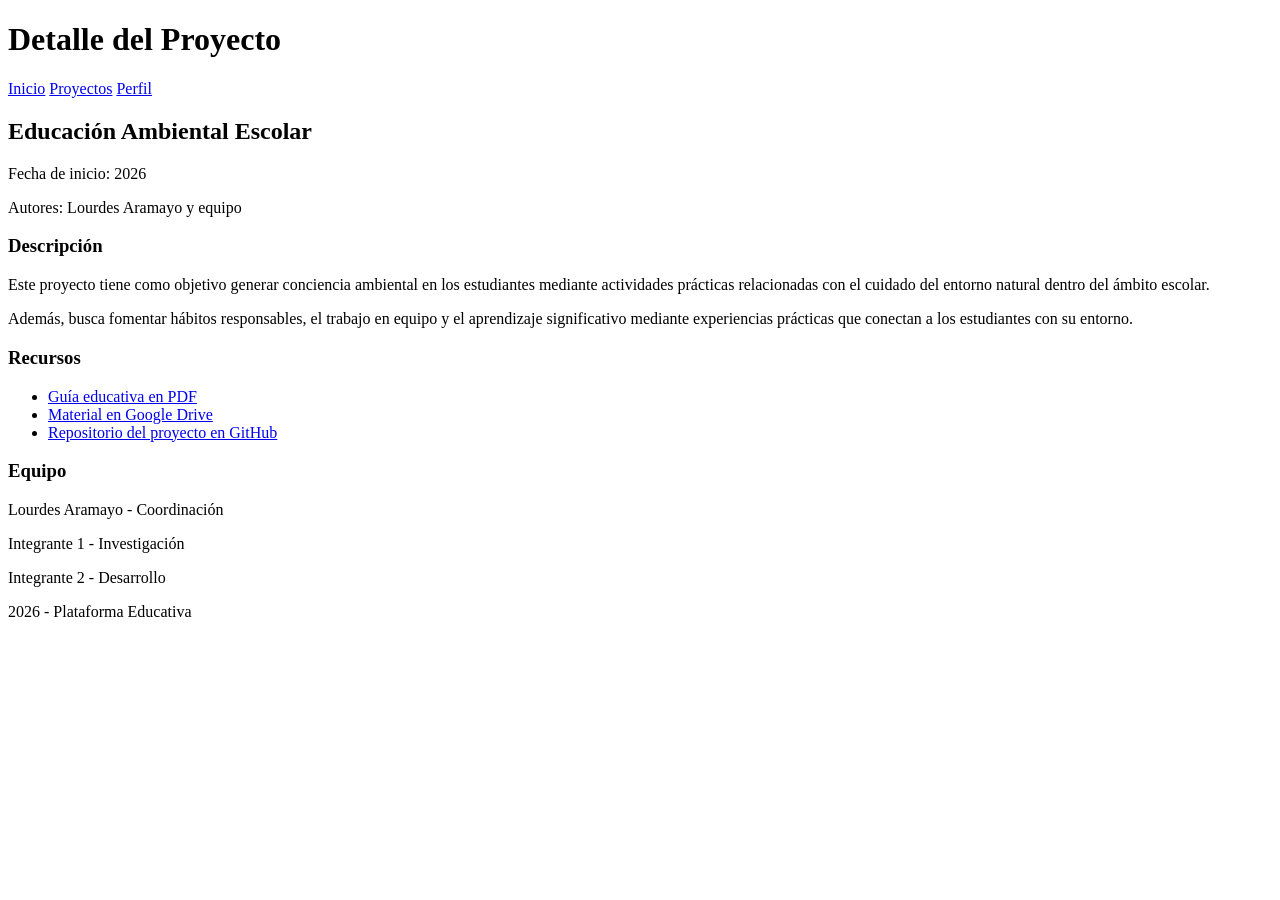
==== detalle.html @ 57afa7d3 "Agrego detalle.html - Lourdes Aramayo" ====
<!DOCTYPE html>
<html lang="es">
<head>
    <meta charset="UTF-8">
    <title>Detalle del Proyecto</title>
</head>
<body>

<header>
    <h1>Detalle del Proyecto</h1>
</header>

<nav>
    <a href="índice.html">Inicio</a>
    <a href="proyectos.html">Proyectos</a>
    <a href="perfil.html">Perfil</a>
</nav>

<main>

<section>
    <h2>Educación Ambiental Escolar</h2>
    <p>Fecha de inicio: 2026</p>
    <p>Autores: Lourdes Aramayo y equipo</p>
</section>

<section>
    <h3>Descripción</h3>
    <p>Este proyecto tiene como objetivo generar conciencia ambiental en los estudiantes mediante actividades prácticas relacionadas con el cuidado del entorno natural dentro del ámbito escolar.</p>
    <p>Además, busca fomentar hábitos responsables, el trabajo en equipo y el aprendizaje significativo mediante experiencias prácticas que conectan a los estudiantes con su entorno.</p>
</section>

<section>
    <h3>Recursos</h3>
    <ul>
        <li><a href="#">Guía educativa en PDF</a></li>
        <li><a href="#">Material en Google Drive</a></li>
        <li><a href="#">Repositorio del proyecto en GitHub</a></li>
    </ul>
</section>

<section>
    <h3>Equipo</h3>
    <p>Lourdes Aramayo - Coordinación</p>
    <p>Integrante 1 - Investigación</p>
    <p>Integrante 2 - Desarrollo</p>
</section>

</main>

<footer>
    <p>2026 - Plataforma Educativa</p>
</footer>

</body>
</html>
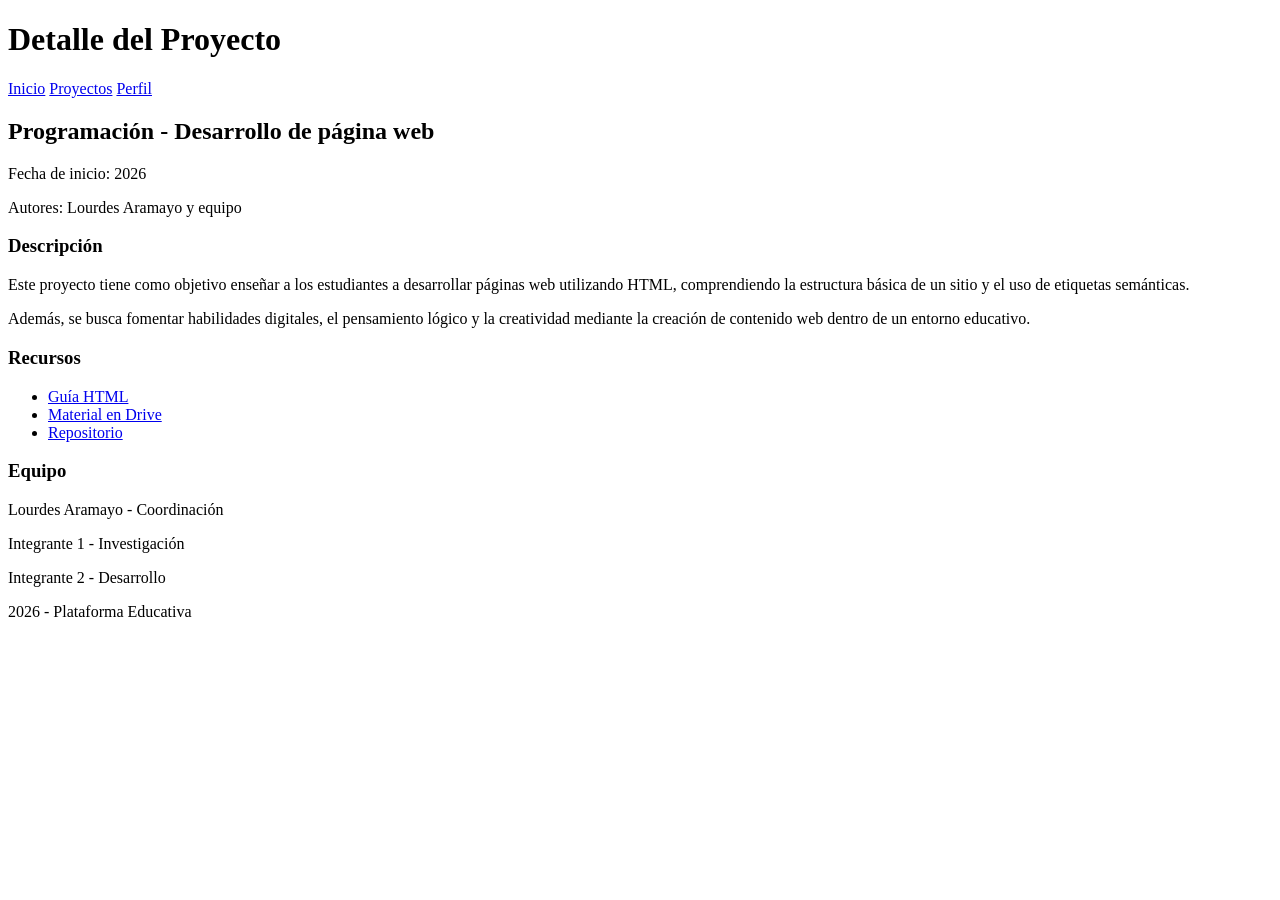
==== commit e4865d75: "Cambio detalle a programación - Lourdes" ====
--- a/detalle.html
+++ b/detalle.html
@@ -11,7 +11,7 @@
 </header>
 
 <nav>
-    <a href="índice.html">Inicio</a>
+    <a href="index.html">Inicio</a>
     <a href="proyectos.html">Proyectos</a>
     <a href="perfil.html">Perfil</a>
 </nav>
@@ -19,23 +19,24 @@
 <main>
 
 <section>
-    <h2>Educación Ambiental Escolar</h2>
+    <h2>Programación - Desarrollo de página web</h2>
     <p>Fecha de inicio: 2026</p>
     <p>Autores: Lourdes Aramayo y equipo</p>
 </section>
 
 <section>
     <h3>Descripción</h3>
-    <p>Este proyecto tiene como objetivo generar conciencia ambiental en los estudiantes mediante actividades prácticas relacionadas con el cuidado del entorno natural dentro del ámbito escolar.</p>
-    <p>Además, busca fomentar hábitos responsables, el trabajo en equipo y el aprendizaje significativo mediante experiencias prácticas que conectan a los estudiantes con su entorno.</p>
+    <p>Este proyecto tiene como objetivo enseñar a los estudiantes a desarrollar páginas web utilizando HTML, comprendiendo la estructura básica de un sitio y el uso de etiquetas semánticas.</p>
+
+    <p>Además, se busca fomentar habilidades digitales, el pensamiento lógico y la creatividad mediante la creación de contenido web dentro de un entorno educativo.</p>
 </section>
 
 <section>
     <h3>Recursos</h3>
     <ul>
-        <li><a href="#">Guía educativa en PDF</a></li>
-        <li><a href="#">Material en Google Drive</a></li>
-        <li><a href="#">Repositorio del proyecto en GitHub</a></li>
+        <li><a href="https://es.wikipedia.org/wiki/HTML">Guía HTML</a></li>
+        <li><a href="https://drive.google.com/">Material en Drive</a></li>
+        <li><a href="https://github.com/">Repositorio</a></li>
     </ul>
 </section>
 
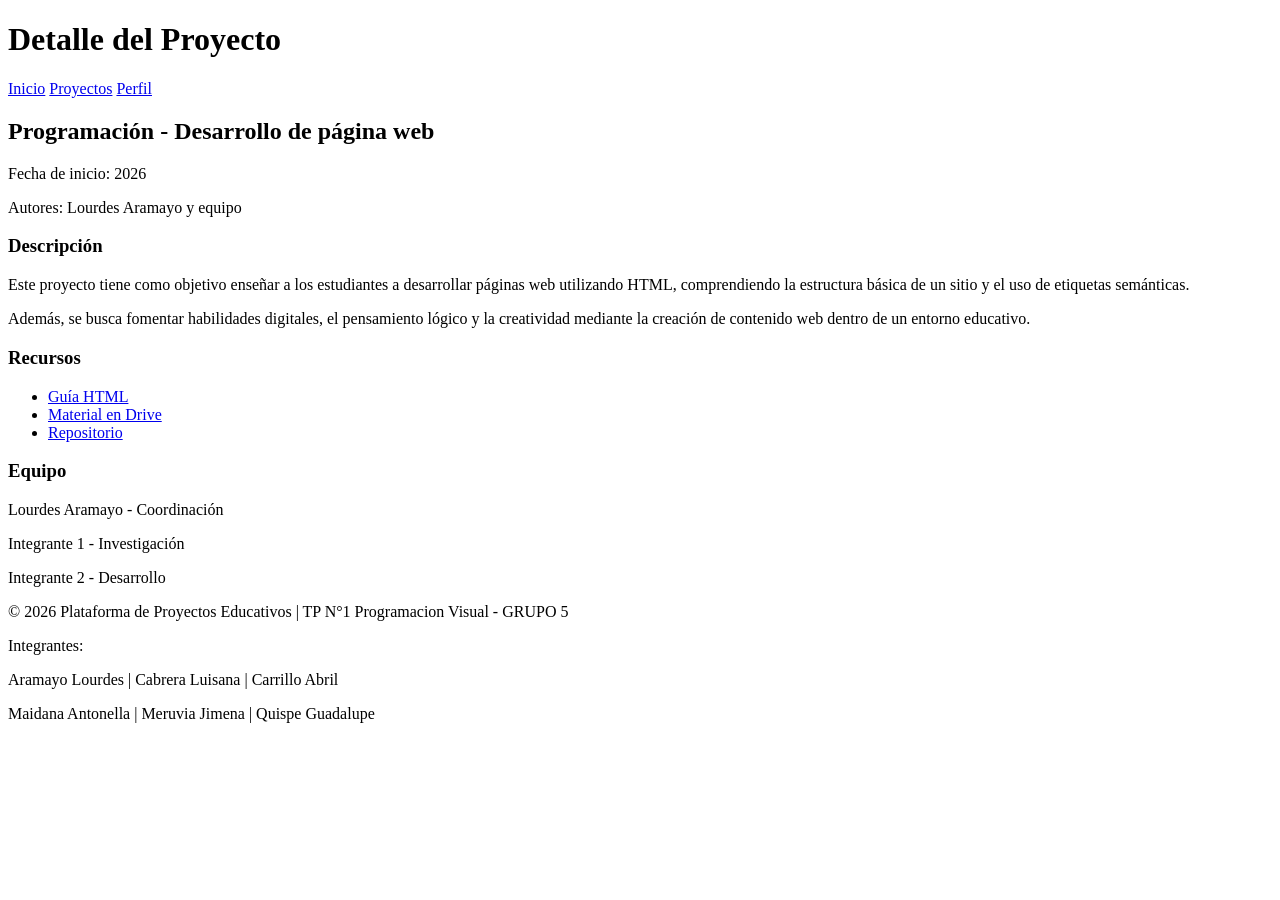
==== commit ed766abc: "Agrego footer grupal" ====
--- a/detalle.html
+++ b/detalle.html
@@ -50,7 +50,10 @@
 </main>
 
 <footer>
-    <p>2026 - Plataforma Educativa</p>
+    <p>© 2026 Plataforma de Proyectos Educativos | TP N°1 Programacion Visual - GRUPO 5</p>
+    <p>Integrantes:</p>
+    <p>Aramayo Lourdes | Cabrera Luisana | Carrillo Abril</p>
+    <p>Maidana Antonella | Meruvia Jimena | Quispe Guadalupe</p>
 </footer>
 
 </body>
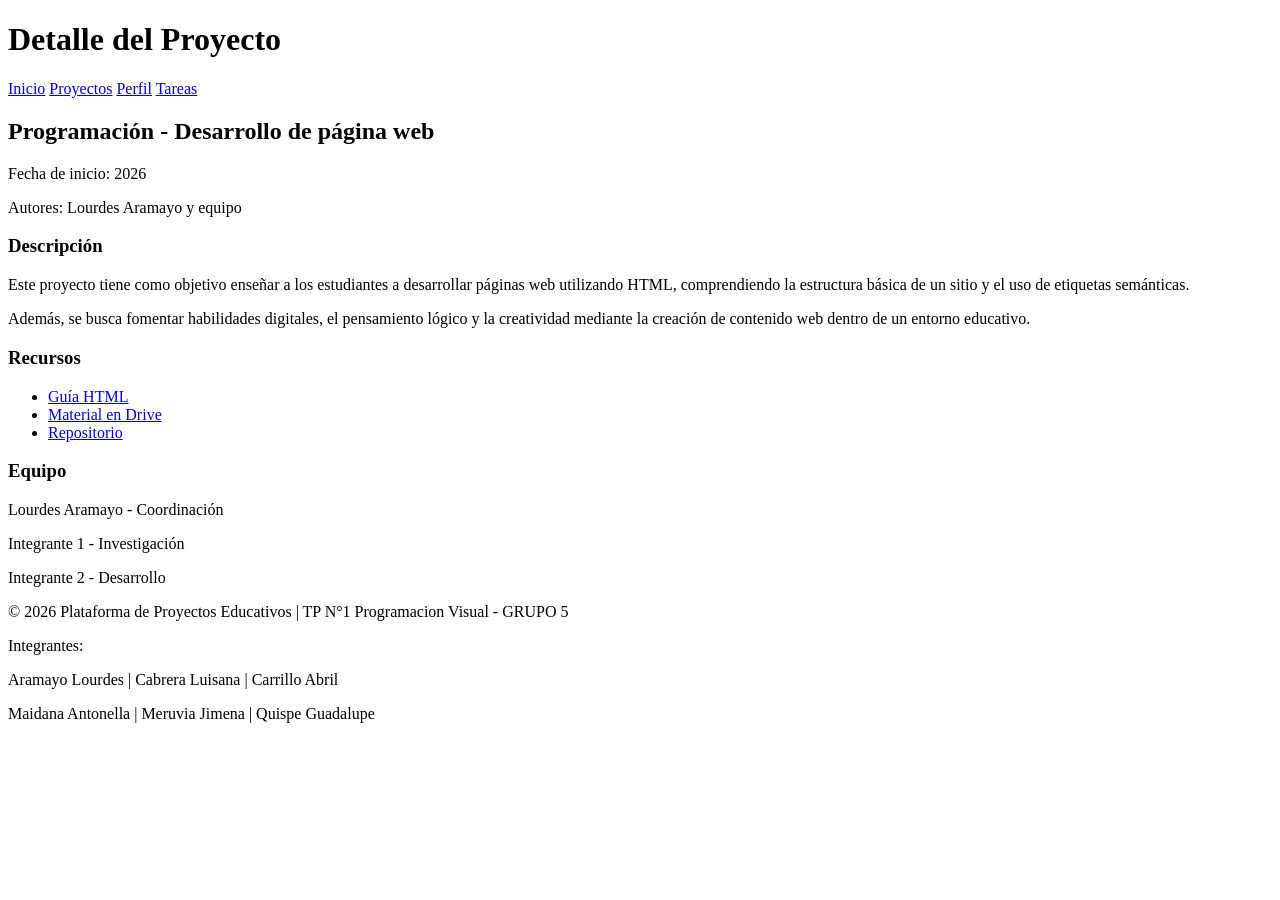
==== commit 12c005d7: "Agrego link a tareas en nav" ====
--- a/detalle.html
+++ b/detalle.html
@@ -14,6 +14,7 @@
     <a href="index.html">Inicio</a>
     <a href="proyectos.html">Proyectos</a>
     <a href="perfil.html">Perfil</a>
+    <a href="tareas.html">Tareas</a>
 </nav>
 
 <main>
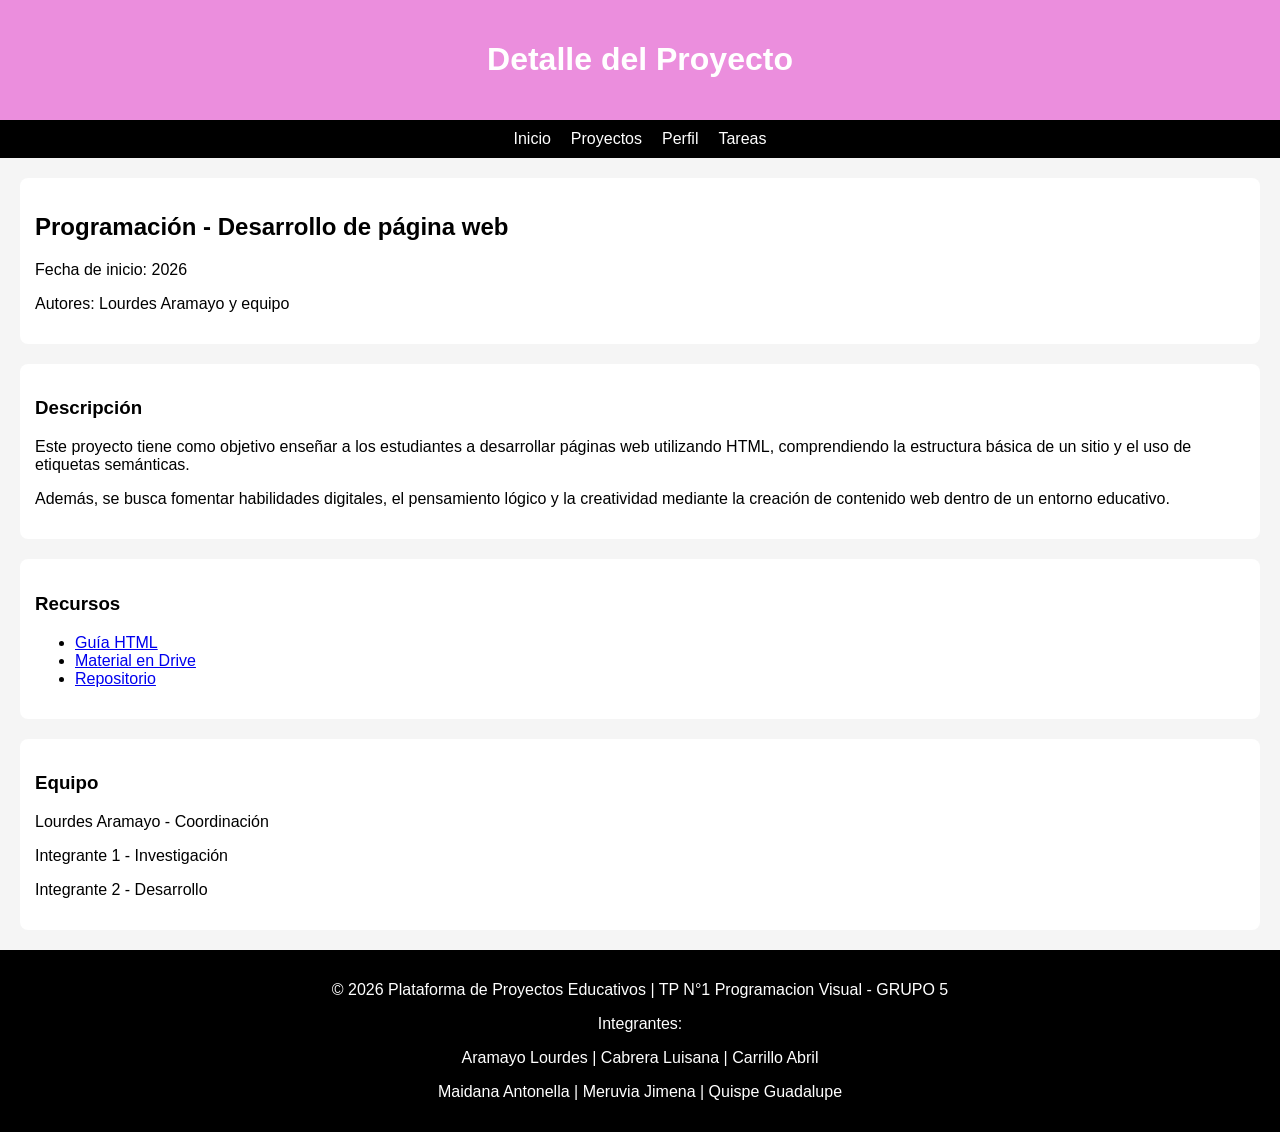
==== commit a1b99376: "Agrego estilos CSS a detalle - Lourdes Aramayo" ====
--- a/detalle.html
+++ b/detalle.html
@@ -3,6 +3,7 @@
 <head>
     <meta charset="UTF-8">
     <title>Detalle del Proyecto</title>
+    <link rel="stylesheet" href="assets/css/detalle.css">
 </head>
 <body>
 
--- a/assets/css/detalle.css
+++ b/assets/css/detalle.css
@@ -0,0 +1,65 @@
+:root {
+    --color-principal: #eb8edd;
+    --color-secundario: #000000;
+    --fondo: #f5f5f5;
+    --blanco: #ffffff;
+    --texto: #000000;
+}
+
+body {
+    font-family: Arial, sans-serif;
+    background-color: var(--fondo);
+    color: var(--texto);
+    margin: 0;
+}
+
+header {
+    background-color: var(--color-principal);
+    color: white;
+    text-align: center;
+    padding: 20px;
+}
+
+nav {
+    display: flex;
+    justify-content: center;
+    gap: 20px;
+    background-color: var(--color-secundario);
+    padding: 10px;
+}
+
+nav a {
+    color: white;
+    text-decoration: none;
+}
+
+nav a:hover {
+    color: var(--color-principal);
+}
+
+main {
+    display: grid;
+    gap: 20px;
+    padding: 20px;
+}
+
+section {
+    background-color: white;
+    padding: 15px;
+    border-radius: 8px;
+}
+
+footer {
+    background-color: var(--color-secundario);
+    color: white;
+    text-align: center;
+    padding: 15px;
+}
+
+a:active {
+    color: rgb(238, 207, 207);
+}
+
+a:focus {
+    outline: 2px solid var(--color-principal);
+}
